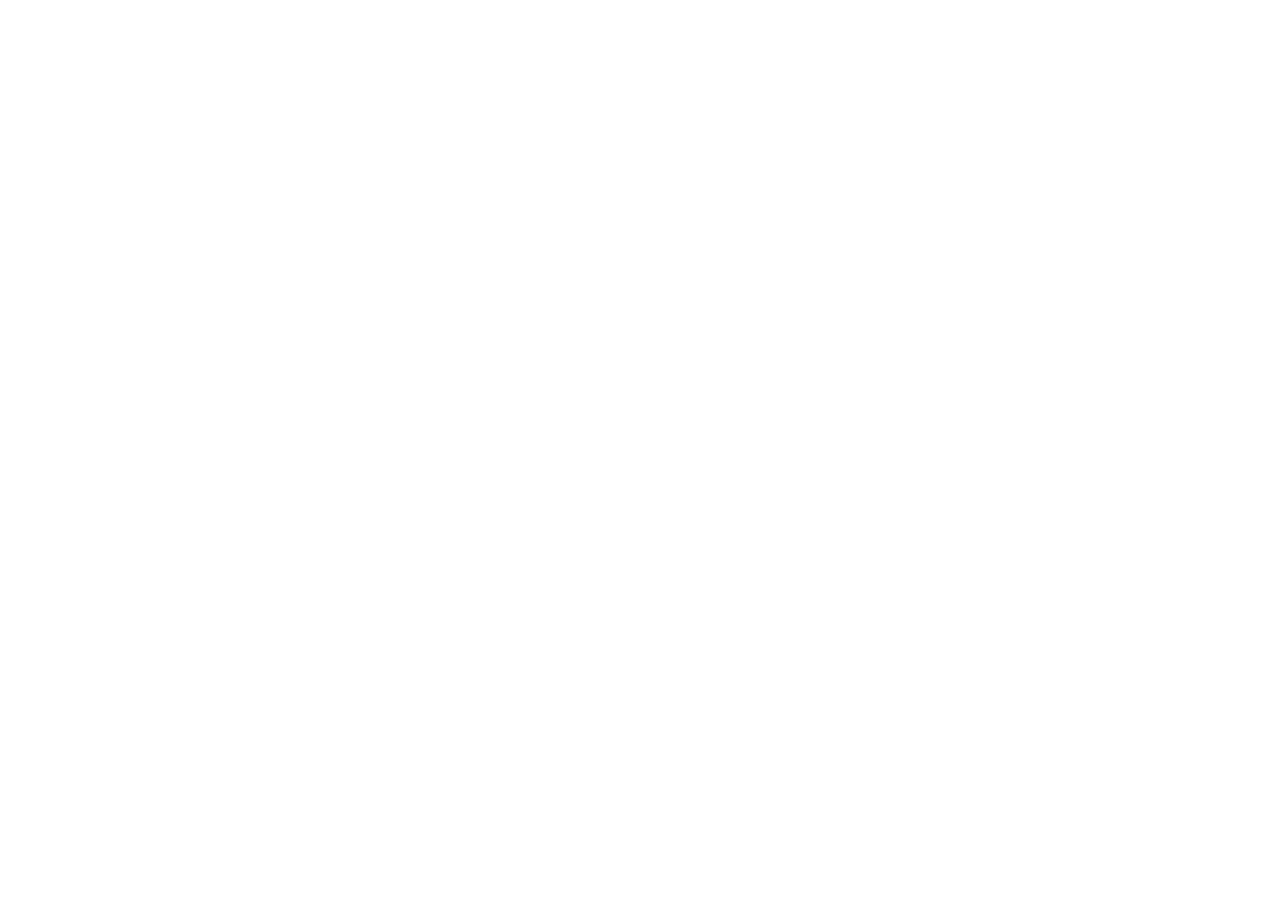
==== index.html @ e65685f8 "Add files via upload Publish ILT Vietnam website" ====
<!doctype html><html lang="vi"><head><meta charset="UTF-8"><meta name="viewport" content="width=device-width,initial-scale=1"><meta name="description" content="ILT Vietnam — giải pháp logistics tích hợp tại Việt Nam và hơn 60 quốc gia."><link rel="icon" href="/favicon.svg"><title>ILT Vietnam | Integrated Logistics Solutions</title>  <script type="module" crossorigin src="/assets/index-DRT-WwQh.js"></script>
  <link rel="stylesheet" crossorigin href="/assets/index-B2zPqWF-.css">
</head><body><div id="root"></div></body></html>
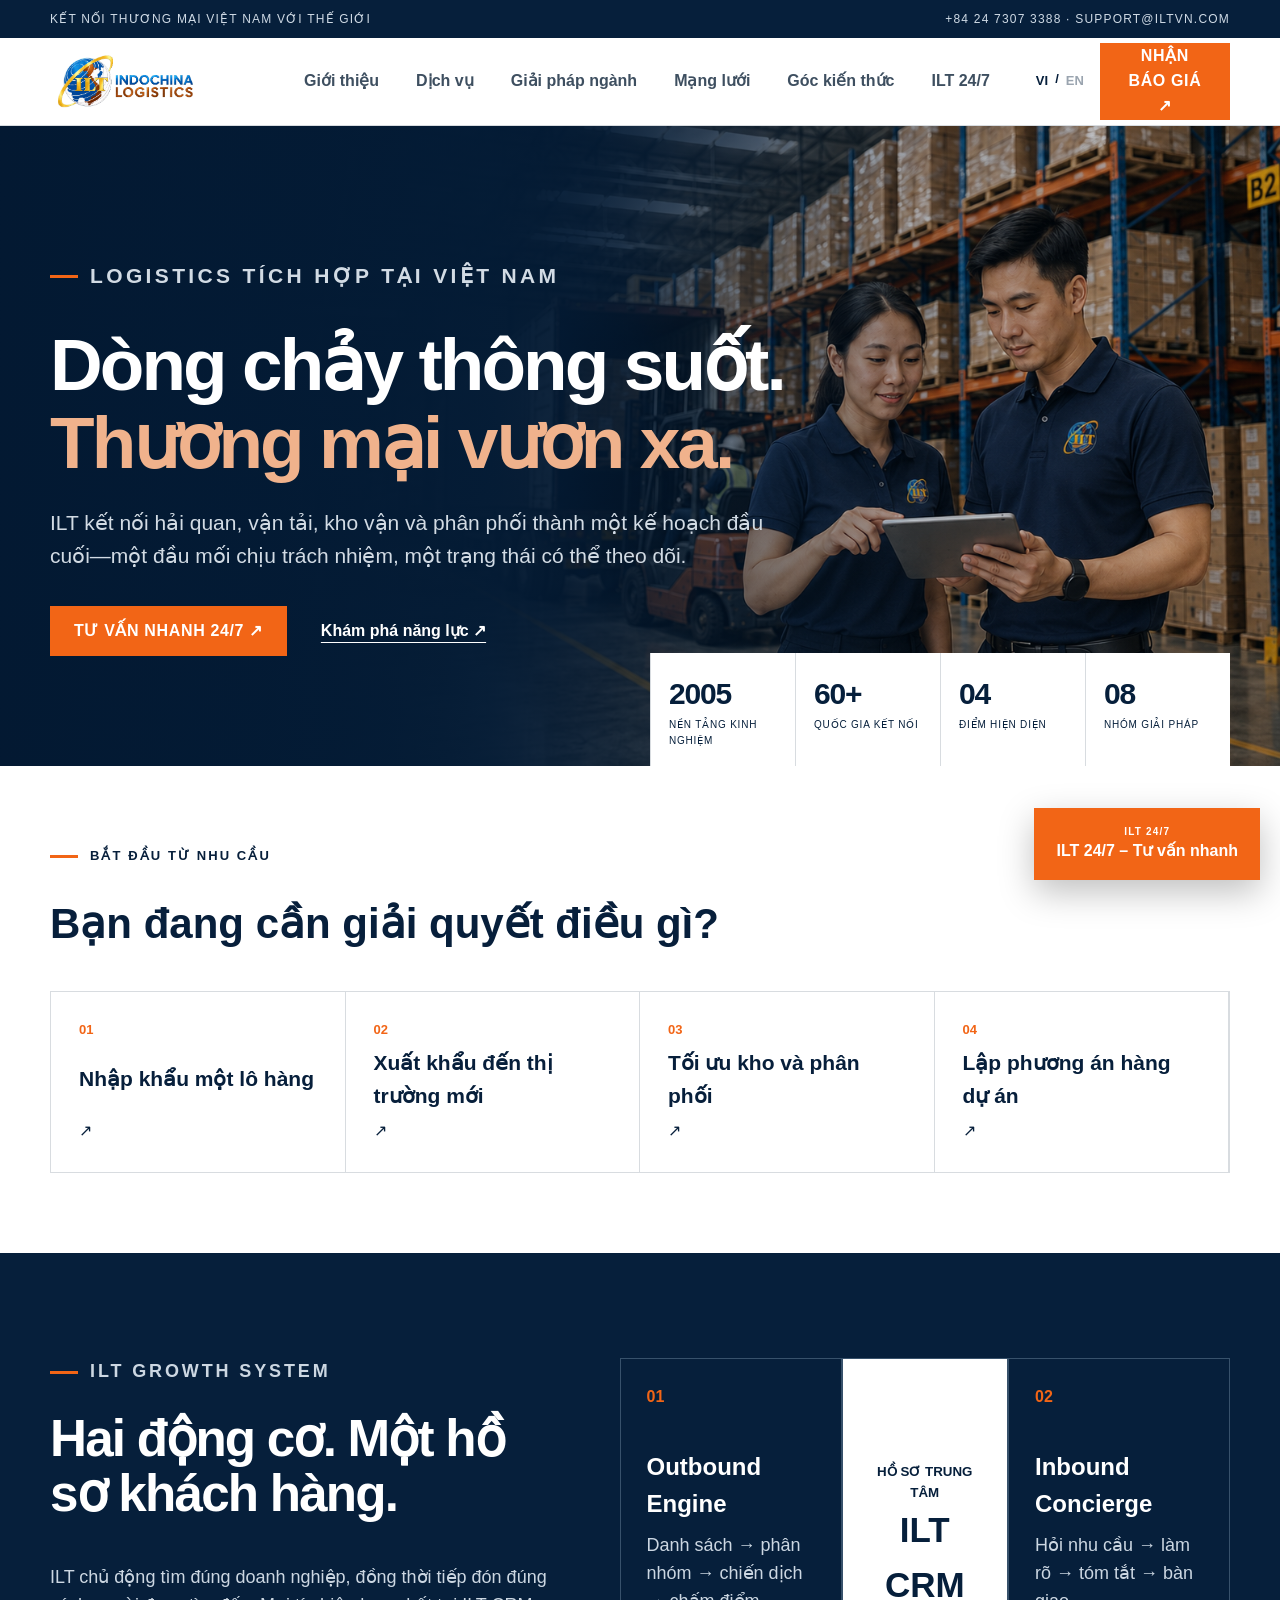
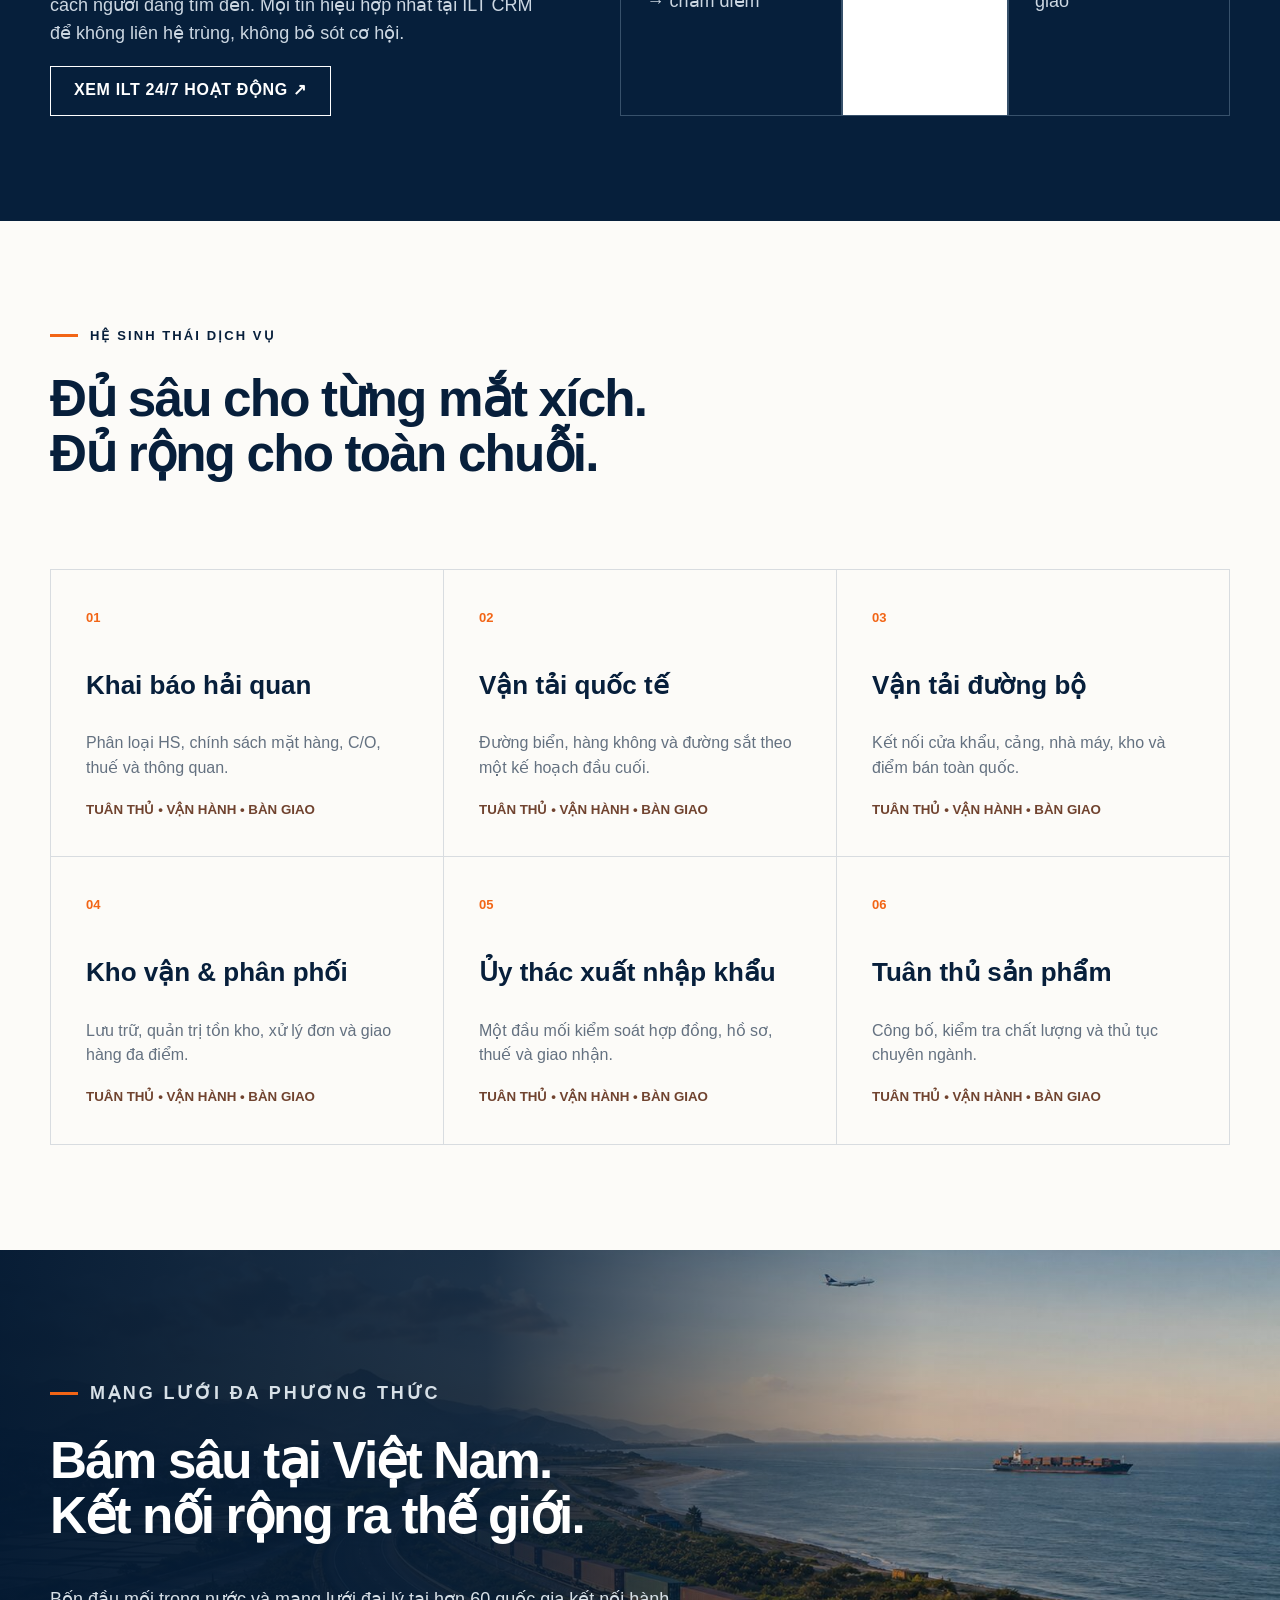
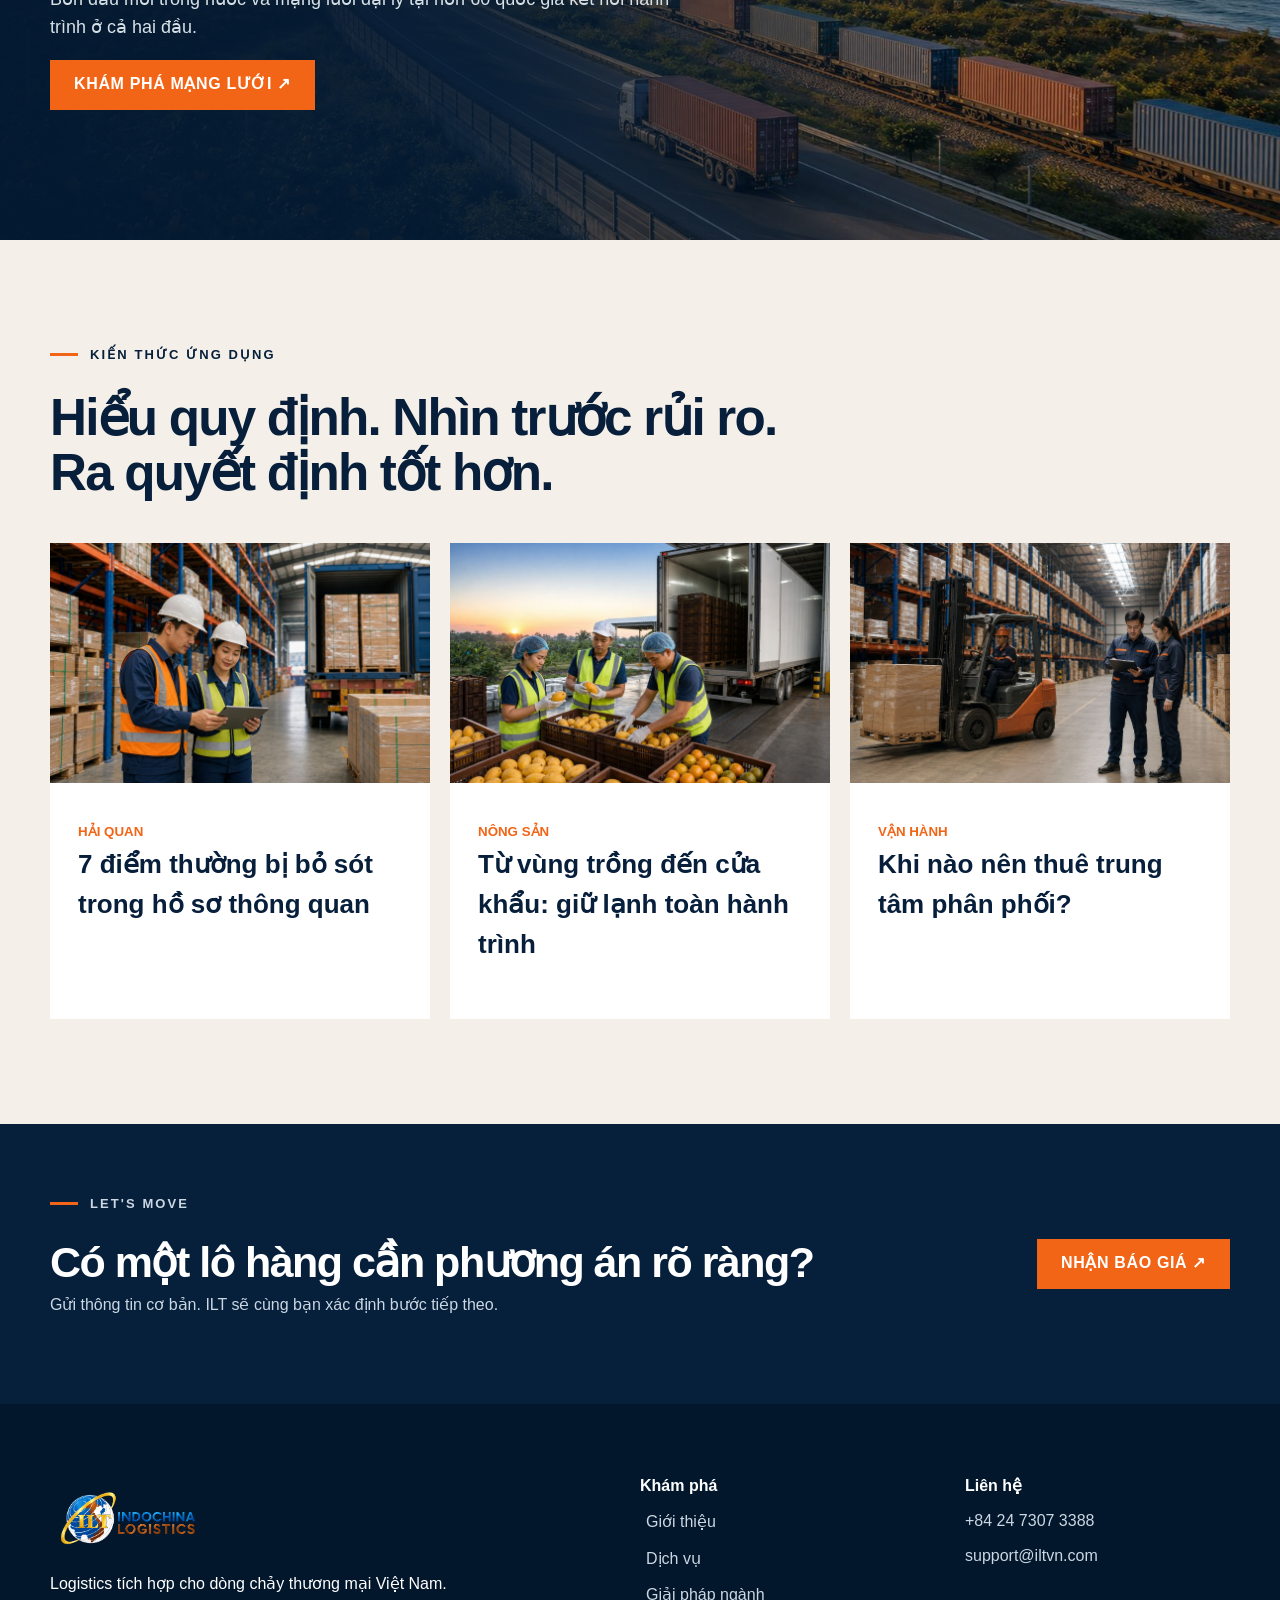
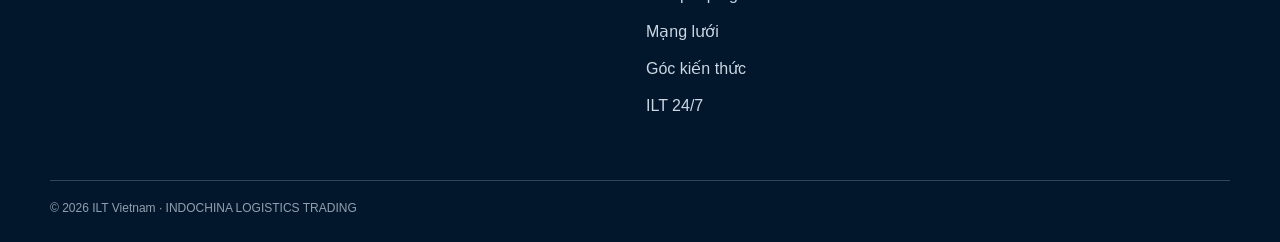
==== commit 2f9e806e: "Update stylesheet and script links in index.html" ====
--- a/index.html
+++ b/index.html
@@ -1,3 +1,16 @@
-<!doctype html><html lang="vi"><head><meta charset="UTF-8"><meta name="viewport" content="width=device-width,initial-scale=1"><meta name="description" content="ILT Vietnam — giải pháp logistics tích hợp tại Việt Nam và hơn 60 quốc gia."><link rel="icon" href="/favicon.svg"><title>ILT Vietnam | Integrated Logistics Solutions</title>  <script type="module" crossorigin src="/assets/index-DRT-WwQh.js"></script>
-  <link rel="stylesheet" crossorigin href="/assets/index-B2zPqWF-.css">
-</head><body><div id="root"></div></body></html>
+<!doctype html>
+<html lang="vi">
+<head>
+  <meta charset="UTF-8">
+  <meta name="viewport" content="width=device-width,initial-scale=1">
+  <meta name="description" content="ILT Vietnam — logistics tích hợp, hải quan, vận tải, kho vận và phân phối tại Việt Nam và hơn 60 quốc gia.">
+  <meta name="theme-color" content="#061f3b">
+  <link rel="icon" href="/favicon.svg">
+  <title>ILT Vietnam | Integrated Logistics Solutions</title>
+  <link rel="stylesheet" href="/redesign.css?v=20260719">
+</head>
+<body>
+  <div id="app"></div>
+  <script src="/redesign.js?v=20260719"></script>
+</body>
+</html>
--- a/redesign.css
+++ b/redesign.css
@@ -0,0 +1,3 @@
+:root{--navy:#061f3b;--navy2:#092c50;--orange:#f26516;--brown:#70432f;--cream:#f4f0e9;--paper:#fcfbf8;--ink:#071f3b;--muted:#647180;--line:#d8dce0;--shell:min(1180px,calc(100% - 48px));font-family:Arial,"Helvetica Neue",sans-serif;color:var(--ink);background:var(--paper)}*{box-sizing:border-box}html{scroll-behavior:smooth}body{margin:0;background:var(--paper);font-size:16px;line-height:1.55}button,input,select,textarea{font:inherit}button,a{color:inherit}button{cursor:pointer}.shell{width:var(--shell);margin:auto}.top{height:38px;background:var(--navy);color:#cfdae5;font-size:12px;letter-spacing:.1em;text-transform:uppercase}.top .shell{display:flex;justify-content:space-between;align-items:center;height:100%}header{height:88px;background:#fff;position:sticky;top:0;z-index:50;border-bottom:1px solid var(--line)}.head{height:100%;display:flex;align-items:center;gap:38px}.brand{border:0;background:none;display:flex;align-items:center;padding:0;min-width:210px}.brand img{width:205px;max-height:70px;object-fit:contain;object-position:left center}nav{display:flex;align-items:stretch;justify-content:center;gap:25px;flex:1;height:100%}nav button{border:0;background:none;font-weight:700;white-space:nowrap;position:relative;color:#3e4f60}nav button.active:after{content:"";height:3px;background:var(--orange);position:absolute;left:0;right:0;bottom:0}.actions{display:flex;align-items:center;gap:14px}.lang{display:flex;gap:5px;font-weight:800;font-size:13px}.lang button{border:0;background:none;padding:2px;color:#9aa4af}.lang button.on{color:var(--navy)}.btn{display:inline-flex;gap:18px;align-items:center;justify-content:center;min-height:50px;padding:0 23px;border:1px solid transparent;font-weight:800;text-transform:uppercase;letter-spacing:.04em}.btn.orange{background:var(--orange);color:#fff}.btn.outline{background:transparent;border-color:#fff;color:#fff}.hamb{display:none;border:0;background:none}.hero{position:relative;min-height:640px;color:#fff;display:flex;align-items:flex-end;overflow:hidden}.hero>img,.page-hero>img,.photo-band>img{position:absolute;inset:0;width:100%;height:100%;object-fit:cover}.hero:after,.page-hero:after,.photo-band:after{content:"";position:absolute;inset:0;background:linear-gradient(90deg,rgba(3,25,50,.98) 0%,rgba(4,28,54,.88) 38%,rgba(4,28,54,.2) 72%,rgba(4,28,54,.08))}.hero .shell{position:relative;z-index:2;padding:100px 0 76px}.kicker{font-size:13px;font-weight:900;text-transform:uppercase;letter-spacing:.16em;display:flex;align-items:center;gap:12px;margin:0 0 25px}.kicker:before{content:"";width:28px;height:3px;background:var(--orange)}h1,h2,h3,p{margin-top:0}.hero h1,.page-hero h1{font-size:clamp(48px,5.7vw,78px);line-height:1.06;letter-spacing:-.04em;max-width:850px;margin-bottom:26px}.hero h1 em{font-style:normal;color:#f0b28c}.hero p,.page-hero p{font-size:21px;color:#d2dbe4;max-width:720px;margin-bottom:34px}.hero-cta{display:flex;gap:28px;align-items:center}.text-link{background:none;border:0;font-weight:800;text-decoration:underline;text-underline-offset:6px}.proof{position:absolute;z-index:3;right:max(24px,calc((100% - 1180px)/2));bottom:0;display:grid;grid-template-columns:repeat(4,145px);background:#fff;color:var(--navy)}.proof span{padding:18px;border-left:1px solid var(--line);font-size:10px;text-transform:uppercase;letter-spacing:.08em}.proof b{display:block;font-size:30px;letter-spacing:-.04em}.section{padding:105px 0}.cream{background:var(--cream)}.section-head{display:flex;justify-content:space-between;align-items:flex-end;margin-bottom:45px}.section h2,.engines h2,.photo-band h2,.final h2{font-size:clamp(38px,4vw,62px);line-height:1.08;letter-spacing:-.035em;max-width:800px}.intent{padding:80px 0;background:#fff}.intent h2{font-size:42px}.intent-grid{display:grid;grid-template-columns:repeat(4,1fr);border:1px solid var(--line)}.intent-grid button{border:0;border-right:1px solid var(--line);background:#fff;text-align:left;padding:28px;min-height:180px;display:flex;flex-direction:column}.intent-grid span,.service-grid span,.industry-grid span{color:var(--orange);font-weight:900;font-size:13px}.intent-grid b{font-size:21px;margin:auto 0}.intent-grid button:hover{background:var(--cream)}.engines{background:var(--navy);color:#fff;padding:105px 0}.engines .shell{display:grid;grid-template-columns:.9fr 1.1fr;gap:70px}.engines p{color:#ccd7e2;font-size:18px}.diagram{display:grid;grid-template-columns:1fr .75fr 1fr;align-items:stretch}.diagram article,.crm{padding:26px;border:1px solid #37516b;min-height:240px}.diagram article span{color:var(--orange);font-weight:900}.diagram article b{display:block;font-size:24px;margin:38px 0 10px}.crm{display:flex;flex-direction:column;align-items:center;justify-content:center;text-align:center;background:#fff;color:var(--navy)}.crm b{font-size:35px}.crm small{font-weight:900}.service-grid{display:grid;grid-template-columns:repeat(3,1fr);border-top:1px solid var(--line);border-left:1px solid var(--line)}.service-grid article{padding:35px;min-height:270px;border-right:1px solid var(--line);border-bottom:1px solid var(--line);position:relative}.service-grid h3{font-size:26px;margin-top:35px}.service-grid p{color:var(--muted)}.service-grid small{color:var(--brown);font-weight:800;text-transform:uppercase}.photo-band{height:590px;position:relative;display:flex;align-items:center;color:#fff}.photo-band .shell{position:relative;z-index:2}.photo-band p{max-width:620px;color:#d7e0e7;font-size:18px}.cards{display:grid;grid-template-columns:repeat(3,1fr);gap:20px}.cards article{background:#fff}.cards img{width:100%;height:240px;object-fit:cover}.cards div{padding:28px}.cards small{color:var(--orange);font-weight:900;text-transform:uppercase}.cards h3{font-size:26px}.page-hero{height:570px;display:flex;align-items:end;position:relative;overflow:hidden;color:#fff}.page-hero .shell{position:relative;z-index:2;padding-bottom:70px}.editorial{display:grid;grid-template-columns:1.1fr .9fr;gap:90px}.editorial p{font-size:19px;color:var(--muted)}.timeline,.global,.case-band,.solution-builder{background:var(--navy);color:#fff;padding:90px 0}.timeline-grid,.principles,.office-grid{display:grid;grid-template-columns:repeat(4,1fr);margin-top:35px}.timeline-grid article,.principles article,.office-grid article{padding:28px;border:1px solid rgba(120,140,155,.35)}.timeline-grid b{font-size:38px;color:var(--orange)}.display-small{font-size:clamp(38px,4vw,60px)!important}.service-list article{display:grid;grid-template-columns:90px 1fr 50px;gap:25px;padding:42px 0;border-top:1px solid var(--line);align-items:center}.service-list h2{font-size:38px;margin-bottom:6px}.service-list p{color:var(--muted);margin:0}.service-list small{color:var(--brown);font-weight:800}.service-list button{border:0;background:none;font-size:30px}.industry-grid{display:grid;grid-template-columns:repeat(2,1fr);border-left:1px solid var(--line);border-top:1px solid var(--line)}.industry-grid article{min-height:330px;padding:42px;border-right:1px solid var(--line);border-bottom:1px solid var(--line)}.industry-grid h2{font-size:35px;margin-top:50px}.industry-grid p{color:var(--muted);font-size:18px}.office-grid{grid-template-columns:repeat(4,1fr)}.office-grid span{color:var(--orange);font-weight:900}.office-grid h3{font-size:24px;margin-top:50px}.office-grid p{color:var(--muted)}.global .shell{display:grid;grid-template-columns:.8fr 1.2fr;gap:100px;align-items:center}.global .big{font-size:120px;font-weight:900}.growth-intro{max-width:850px}.growth-flow{display:grid;grid-template-columns:1fr .75fr 1fr;margin-top:55px}.growth-flow>article,.growth-flow>.crm{border:1px solid var(--line);padding:35px}.growth-flow h3{font-size:27px}.growth-flow li{margin:13px 0}.safeguards{margin-top:30px;padding:25px;background:var(--cream)}.contact{display:grid;grid-template-columns:.75fr 1.25fr;gap:70px}.contact>div a{display:block;font-size:25px;font-weight:900;text-decoration:none}.contact form{background:var(--cream);padding:38px}.form-row{display:grid;grid-template-columns:1fr 1fr;gap:22px}label{font-size:12px;font-weight:900;text-transform:uppercase;letter-spacing:.08em;display:block;margin-bottom:24px}input,select,textarea{display:block;width:100%;border:0;border-bottom:1px solid #9aa5ae;background:transparent;padding:13px 2px;outline:none;text-transform:none}textarea{resize:vertical}.final{background:var(--navy);color:#fff;padding:70px 0}.final .shell{display:flex;align-items:center;justify-content:space-between}.final h2{font-size:43px;margin-bottom:8px}.final p{color:#cbd7e3}.quick{position:fixed;right:20px;bottom:20px;z-index:70;border:0;background:var(--orange);color:#fff;padding:16px 22px;font-weight:900;box-shadow:0 12px 35px rgba(0,0,0,.25)}.quick span{display:block;font-size:10px;letter-spacing:.12em}.modal{position:fixed;inset:0;background:rgba(0,14,29,.7);z-index:100;display:none;align-items:stretch;justify-content:flex-end}.modal.open{display:flex}.concierge{width:min(520px,100%);background:#fff;padding:45px;overflow:auto;position:relative}.close{position:absolute;right:22px;top:16px;border:0;background:none;font-size:35px}.progress{height:4px;background:#ddd;margin:30px 0}.progress i{display:block;height:100%;background:var(--orange)}.concierge h2{font-size:38px;line-height:1.1}.concierge textarea{min-height:140px;background:var(--cream);padding:15px;border:1px solid var(--line)}.summary p{padding:15px 0;border-bottom:1px solid var(--line)}.summary b,.summary span{display:block}.footer{padding:70px 0 25px;background:#03172c;color:#fff}.footer-grid{display:grid;grid-template-columns:2fr 1fr 1fr;gap:60px}.footer a,.footer button{display:block;border:0;background:none;color:#cbd7e3;text-decoration:none;margin:10px 0}.footer .brand img{filter:none}.copy{border-top:1px solid #30465c;margin-top:50px;padding-top:18px;color:#91a0ae;font-size:12px}.mobile-nav{display:none}
+@media(max-width:980px){nav,.actions>.btn{display:none}.hamb{display:block}.head{justify-content:space-between}.mobile-nav{display:block;position:absolute;left:0;right:0;top:88px;background:#fff;padding:20px}.mobile-nav button{display:flex;width:100%;justify-content:space-between;border:0;border-bottom:1px solid var(--line);background:#fff;padding:15px}.hero{min-height:650px}.proof{position:relative;right:auto;grid-template-columns:repeat(2,1fr)}.engines .shell,.editorial,.contact,.global .shell{grid-template-columns:1fr}.diagram,.growth-flow{grid-template-columns:1fr}.intent-grid,.timeline-grid,.principles,.office-grid{grid-template-columns:repeat(2,1fr)}.service-grid,.cards{grid-template-columns:repeat(2,1fr)}}
+@media(max-width:620px){:root{--shell:calc(100% - 28px)}.top{display:none}header{height:72px}.brand img{width:155px}.hero,.page-hero{min-height:620px;height:auto}.hero .shell,.page-hero .shell{padding:100px 0 60px}.hero h1,.page-hero h1{font-size:44px}.hero p,.page-hero p{font-size:17px}.proof{display:none}.section{padding:70px 0}.intent-grid,.service-grid,.cards,.industry-grid,.timeline-grid,.principles,.office-grid,.form-row{grid-template-columns:1fr}.section-head,.final .shell{display:block}.final .btn{margin-top:20px}.contact form{padding:22px}.quick{right:10px;bottom:10px}.concierge{padding:35px 22px}.footer-grid{grid-template-columns:1fr}.service-list article{grid-template-columns:45px 1fr}.service-list button{display:none}.page-hero:after,.hero:after{background:linear-gradient(90deg,rgba(3,25,50,.96),rgba(3,25,50,.48))}}
